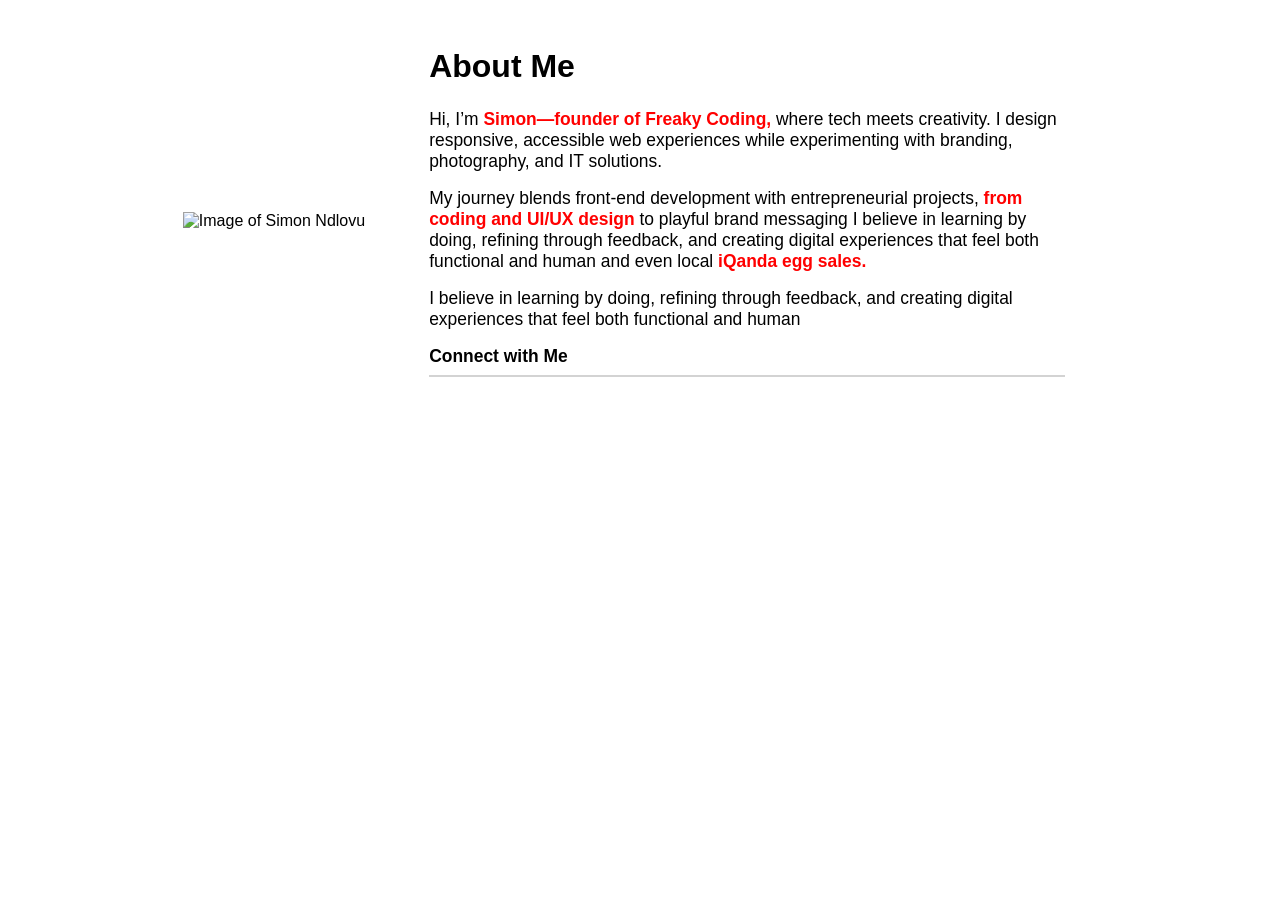
==== pages/about.html @ 426e8307 "About me full complete responsive" ====
<!DOCTYPE html>
<html lang="en">
    <head>
        <meta charset="UTF-8">
        <meta name="viewport" content="width=device-width, initial-scale=1.0">
        <title>About Me</title>
        <link rel="stylesheet" href="../asserts/css/styles.css">
    </head>
    <body>

        <section>
            <div class="about-flex container">
                <img src="../asserts/images/simon_ims.jpg"
                    alt="Image of Simon Ndlovu">

                <article class="aboutContent">
                    <h3>About Me</h3>
                    <p>Hi, I’m <span>Simon—founder of Freaky Coding,</span>
                        where tech meets
                        creativity. I design responsive, accessible web
                        experiences while experimenting with branding,
                        photography, and IT solutions. </p>

                    <p>
                        My journey blends front-end development with
                        entrepreneurial projects, <span>from coding and UI/UX design</span>
                        to playful brand messaging I believe in learning by
                        doing, refining through feedback, and creating digital
                        experiences that feel both functional and human and even
                        local <span>iQanda
                            egg sales.</span></p>
                    <p> I believe in learning by doing, refining through
                        feedback, and creating digital experiences that feel
                        both functional and human</p>
                    <div class="social">
                        <p>Connect with Me</p>
                        <div>
                            <i class="fa-solid fa-x"></i>
                            <i class="fa-brands fa-linkedin-in"></i>
                            <i class="fa-brands fa-facebook-f"></i>
                            <i class="fa-solid fa-globe"></i>
                        </div>
                    </div>
                </article>
            </div>
        </section>

        <script src="https://kit.fontawesome.com/1aa4abfeea.js"
            crossorigin="anonymous"></script>
    </body>
</html>
---- asserts/css/styles.css ----
/* resets */
* {
    margin: 0;
    padding: 0;
    box-sizing: border-box;
}

body {
    font-family: Arial, Helvetica, sans-serif;
}

.container {
    max-width: 1200px;
    margin: 0 auto;
}



section {

    background: #ffffff;
    /* min-height: 100vh; */
    /* flex-wrap: wrap; */
}
.about-flex {
    display: flex;
    gap: 2rem;
    justify-content: center;
    align-items: center;
    /* background: #ffffff; */
    /* min-height: 100vh; */
    /* flex-wrap: wrap; */
}

section img {
    max-inline-size: 100%;
    display: block;
    overflow: hidden;
    /* object-fit: cover; */
    /* flex: 0 1 60%; */
}

.about-flex .aboutContent {
    width: min(700px, 100%);
    /* flex: 0 2 35%; */
    /* margin: 1.5rem; */
    padding: 2rem;
    /* display: block; */
}

@media(max-width: 768px) {
    .about-flex {
        flex-direction: column;
        margin: auto;

    }
    .about-flex{

        gap: .7rem;
    }
   .aboutContent h3{
       text-align: center;
    }
}



.aboutContent h3 {
    font-size: clamp(2rem, 3vw, 1rem);
    padding: 1rem 0;
}

.aboutContent p {
    padding: .5rem 0;
    font-size: 1.09rem;
}

.social p {
    font-weight: 600;
    border-bottom: 2pt solid #d3d3d3;
}

.social div {
    padding: 1rem 0;
    display: flex;
    gap: 2rem;
    justify-content: flex-start;
    align-items: center;
    /* background-color: aqua; */

}
span{
    color: red;
    font-weight: 700;
}
.fa-solid,
.fa-brands {
    color: rgb(24, 214, 109);
}

.fa-solid:hover,
.fa-brands:hover {
    color: rgb(12, 124, 124);
    cursor: pointer;
    transform: scale(1.03);
}


/***** Section *****/
/* header{
    height: 500px;
    background-color: #00e3eb;
}
nav{
    background-color: #d83939;
    height: 100px;
}
main{
    background-color: #2bd809bb;
    padding: 30px;
    border: 3pt solid #00e3eb;
    
    display: flex;
    gap: 30px;

}
main > div{
    flex: 3;
}
aside{
    border: 1pt solid #f70707;
    background-color: #b0e000;
    flex: 2;

}
section{
    background-color: #463737;
    border: 1pt solid #ffa9a9;
    height: 200px;
    flex: 3;
}

footer{
    border: 1pt solid #380909;
    height: 200px;
    background-color: #380909;
} */
/***** End Section *****/
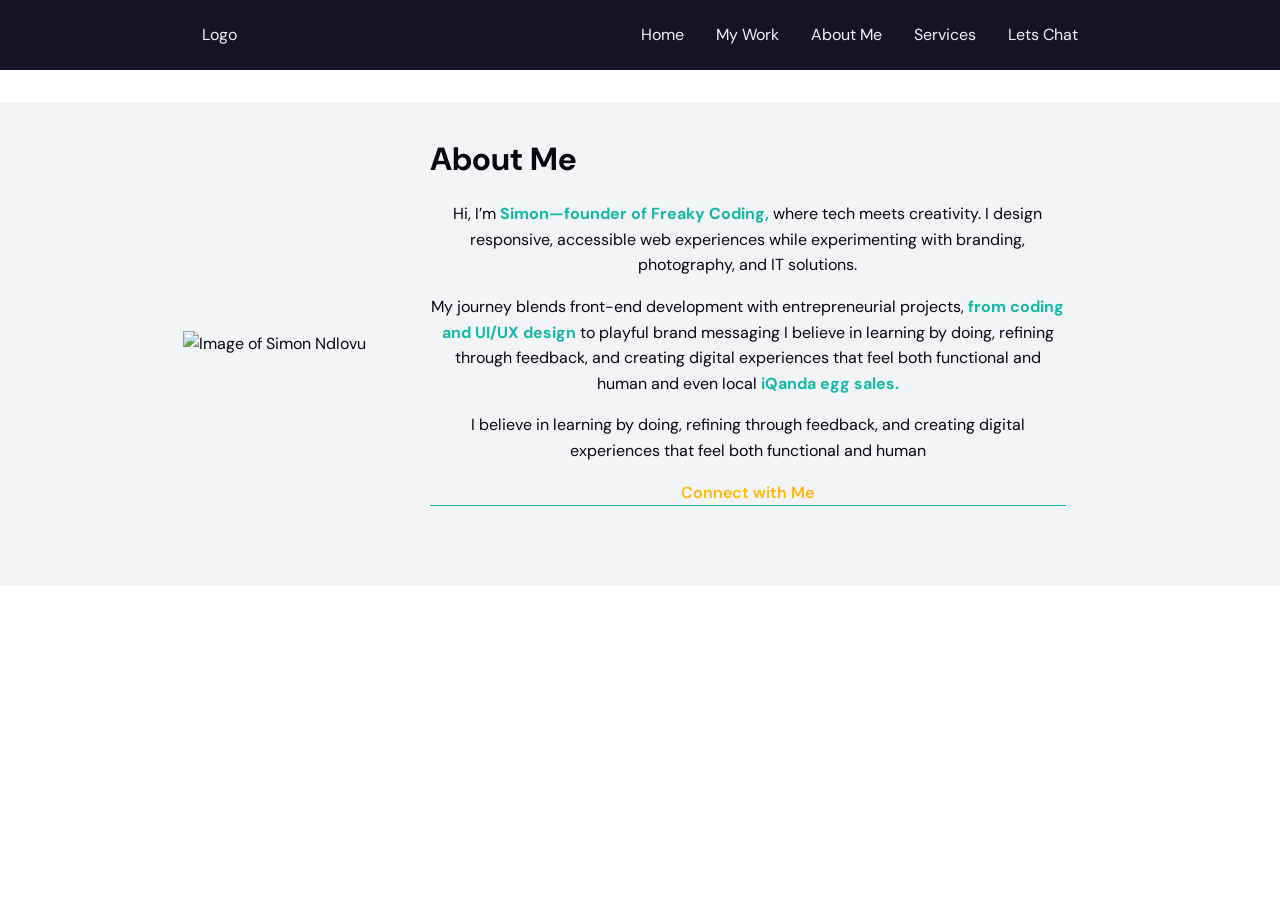
==== commit 7a82c7dc: "Added skill, footer and about sections" ====
--- a/pages/about.html
+++ b/pages/about.html
@@ -7,7 +7,18 @@
         <link rel="stylesheet" href="../asserts/css/styles.css">
     </head>
     <body>
-
+        <header>
+            <nav>
+                <a href="#home" id="logo">Logo</a>
+                <ul class="navBar">
+                    <li><a href="/">Home</a></li>
+                    <li><a href="#">My Work</a></li>
+                    <li><a href="#about">About Me</a></li>
+                    <li><a href="#">Services</a></li>
+                    <li><a href="#">Lets Chat</a></li>
+                </ul>
+            </nav>
+        </header>
         <section>
             <div class="about-flex container">
                 <img src="../asserts/images/simon_ims.jpg"
@@ -23,7 +34,8 @@
 
                     <p>
                         My journey blends front-end development with
-                        entrepreneurial projects, <span>from coding and UI/UX design</span>
+                        entrepreneurial projects, <span>from coding and UI/UX
+                            design</span>
                         to playful brand messaging I believe in learning by
                         doing, refining through feedback, and creating digital
                         experiences that feel both functional and human and even
@@ -44,7 +56,6 @@
                 </article>
             </div>
         </section>
-
         <script src="https://kit.fontawesome.com/1aa4abfeea.js"
             crossorigin="anonymous"></script>
     </body>
--- a/asserts/css/styles.css
+++ b/asserts/css/styles.css
@@ -1,3 +1,5 @@
+@import url('https://fonts.googleapis.com/css2?family=DM+Sans:ital,opsz,wght@0,9..40,100..1000;1,9..40,100..1000&family=Space+Grotesk:wght@300..700&display=swap');
+
 /* resets */
 * {
     margin: 0;
@@ -5,144 +7,300 @@
     box-sizing: border-box;
 }
 
+:root {
+    /* Professional Tech */
+    --color-primary: #1E3A8A;
+    --color-accent: #14B8A6;
+    --color-highlight: #FFB703;
+    --color-neutral: #F3F4F6;
+
+    --navyColor: var(--color-primary);
+    --btnColor: var(--color-highlight);
+    --aboutBg: var(--color-neutral);
+
+
+    --headerColor: #151426;
+    --footerColor: #07050D;
+    --headFont: "Space Grotesk", sans-serif;
+    --textFont: "DM Sans", sans-serif;
+
+
+    /* Professional Tech → recruiters see structure, reliability, and focus. */
+    --sectionPadding: 4rem 2rem;
+    --sectionMarginBottom: 4rem;
+    --cardPadding: 2rem;
+    --cardMarginBottom: 2rem;
+    --cardRadius: 0.5rem;
+}
+
+/***** Reset Blocks *****/
+/* Recommended Typography Spacing */
 body {
-    font-family: Arial, Helvetica, sans-serif;
-}
-
-.container {
-    max-width: 1200px;
-    margin: 0 auto;
-}
-
-
-
-section {
-
-    background: #ffffff;
-    /* min-height: 100vh; */
-    /* flex-wrap: wrap; */
-}
-.about-flex {
-    display: flex;
-    gap: 2rem;
-    justify-content: center;
-    align-items: center;
-    /* background: #ffffff; */
-    /* min-height: 100vh; */
-    /* flex-wrap: wrap; */
-}
-
-section img {
+    font-family: var(--textFont);
+    color: var(--color-neutral);
+
+    font-size: 1rem;
+    line-height: 1.6;
+    margin-bottom: 1rem;
+}
+
+h1 {
+    font-size: clamp(2.5rem, 5vw, 4rem);
+    margin-bottom: 2rem;
+    font-family: var(--headFont);
+}
+
+h2 {
+    font-size: clamp(2rem, 4vw, 3rem);
+    margin-bottom: 1.5rem;
+}
+
+h3 {
+    font-size: clamp(1.5rem, 3vw, 2rem);
+    margin-bottom: 1rem;
+}
+
+p {
+    font-size: 1rem;
+    line-height: 1.6;
+    margin-bottom: 1rem;
+}
+
+small,
+.caption {
+    font-size: 0.875rem;
+    line-height: 1.4;
+    margin-bottom: 0.75rem;
+}
+
+img {
     max-inline-size: 100%;
     display: block;
     overflow: hidden;
-    /* object-fit: cover; */
-    /* flex: 0 1 60%; */
+}
+
+/***** End Reset Blocks *****/
+.containner {
+    max-width: 1200px;
+    margin: 0 auto;
+}
+
+/***** Nav Section *****/
+header {
+    /* background: var(--navyColor); */
+    background: #fff;
+    color: var(--headerColor);
+    margin-bottom: var(--cardMarginBottom);
+}
+
+.hero.containner {
+    display: flex;
+    align-items: center;
+    gap: 2rem;
+    justify-content: center;
+    /* padding: var(--cardPadding); */
+    /* min-height: 100vh; */
+}
+
+.btn {
+    padding: 10px 13px;
+    font-family: Sans-serif;
+    font-size: 1.105rem;
+    background: var(--btnColor);
+    border: none;
+    display: block;
+    color: var(--navyColor);
+}
+
+nav {
+    display: flex;
+    justify-content: space-around;
+    align-items: center;
+    height: 70px;
+    background: var(--headerColor);
+    /* padding: var(--cardPadding); */
+}
+
+nav .navBar {
+    display: flex;
+    gap: 2rem;
+    align-items: center;
+    justify-content: space-evenly;
+}
+
+.navBar li {
+    list-style: none;
+}
+
+.navBar li a,
+#logo {
+    color: var(--color-neutral);
+    text-decoration: none;
+
+}
+
+/***** End Nav Section *****/
+
+/***** About Section *****/
+.about-flex {
+    display: flex;
+    gap: 2rem;
+    justify-content: center;
+    align-items: center;
+    background: var(--aboutBg);
+    color: var(--footerColor);
+
 }
 
 .about-flex .aboutContent {
     width: min(700px, 100%);
-    /* flex: 0 2 35%; */
-    /* margin: 1.5rem; */
-    padding: 2rem;
-    /* display: block; */
-}
-
+    /* padding: 2rem; */
+    padding: var(--cardPadding);
+}
+
+.aboutContent h3 {
+    font-size: clamp(1.5rem, 3vw, 2rem);
+    margin-bottom: 1rem;
+    /* color: var(--color-accent); */
+}
+
+.social p {
+    font-weight: 600;
+    color: var(--color-highlight);
+    border-bottom: 1px solid var(--color-accent);
+}
+
+.social div {
+    padding: 1rem 0;
+    display: flex;
+    gap: 2rem;
+    justify-content: flex-start;
+    align-items: center;
+
+}
+
+span {
+    color: var(--color-accent);
+    font-weight: 700;
+}
+
+.fa-solid,
+.fa-brands {
+    color: var(--btnColor);
+}
+
+.fa-solid:hover,
+.fa-brands:hover {
+    color: var(--color-accent);
+    cursor: pointer;
+    transform: scale(1.03);
+}
+
+/***** End About Section *****/
+
+/***** Skills Section *****/
+.skills{
+    background: var(--navyColor);
+}
+.skills h2, p {
+    /* color: var(--headerColor); */
+    text-align: center;
+}
+
+
+.grid {
+    /* display: grid;
+    grid-template-columns: repeat(auto-fit, minmax(100px, 1fr)); */
+    /* padding: var(--cardPadding); */
+    display: flex;
+    flex-wrap: wrap;
+    align-items: center;
+    justify-content: center;
+    text-align: center;
+}
+
+.grid .box{
+    
+    place-content: center;
+    border: 1px solid red;
+}
+
+.box{
+    transform: translateX(-50px, 50px);
+    height: 100px;
+    width: 100px;
+    /* margin: 0 auto; */
+    margin: var(--cardPadding);
+    background-color: #f1eef0;
+    border-radius: var(--cardRadius);
+}
+/***** End Skills Section *****/
+
+/***** Footer Section *****/
+footer {
+    background: var(--navyColor);
+    padding: 1rem;
+    display: flex;
+    justify-content: space-evenly;
+    align-items: center;
+}
+
+.footer-social {
+    padding: 1rem 0;
+    display: flex;
+    gap: 2rem;
+    justify-content: center;
+    align-items: center;
+    flex-wrap: wrap;
+
+}
+
+.footer-social p {
+    margin-bottom: 0;
+}
+
+li {
+    list-style: none;
+}
+
+/***** End Footer Section *****/
+
+/***** Responsive Section *****/
 @media(max-width: 768px) {
+    .navBar {
+        display: none;
+    }
+
     .about-flex {
         flex-direction: column;
         margin: auto;
-
-    }
-    .about-flex{
-
+    }
+
+    .hero.containner {
+        margin: auto;
+        flex-direction: column;
+    }
+
+    .about-flex {
         gap: .7rem;
     }
-   .aboutContent h3{
-       text-align: center;
-    }
-}
-
-
-
-.aboutContent h3 {
-    font-size: clamp(2rem, 3vw, 1rem);
-    padding: 1rem 0;
-}
-
-.aboutContent p {
-    padding: .5rem 0;
-    font-size: 1.09rem;
-}
-
-.social p {
-    font-weight: 600;
-    border-bottom: 2pt solid #d3d3d3;
-}
-
-.social div {
-    padding: 1rem 0;
-    display: flex;
-    gap: 2rem;
-    justify-content: flex-start;
-    align-items: center;
-    /* background-color: aqua; */
-
-}
-span{
-    color: red;
-    font-weight: 700;
-}
-.fa-solid,
-.fa-brands {
-    color: rgb(24, 214, 109);
-}
-
-.fa-solid:hover,
-.fa-brands:hover {
-    color: rgb(12, 124, 124);
-    cursor: pointer;
-    transform: scale(1.03);
-}
-
-
-/***** Section *****/
-/* header{
-    height: 500px;
-    background-color: #00e3eb;
-}
-nav{
-    background-color: #d83939;
-    height: 100px;
-}
-main{
-    background-color: #2bd809bb;
-    padding: 30px;
-    border: 3pt solid #00e3eb;
-    
-    display: flex;
-    gap: 30px;
-
-}
-main > div{
-    flex: 3;
-}
-aside{
-    border: 1pt solid #f70707;
-    background-color: #b0e000;
-    flex: 2;
-
-}
-section{
-    background-color: #463737;
-    border: 1pt solid #ffa9a9;
-    height: 200px;
-    flex: 3;
-}
-
-footer{
-    border: 1pt solid #380909;
-    height: 200px;
-    background-color: #380909;
-} */
-/***** End Section *****/+
+    .aboutContent h3 {
+        text-align: center;
+    }
+
+    footer {
+        flex-direction: column;
+        padding: .5rem;
+    }
+
+    .footer-social p {
+        margin-bottom: 0;
+    }
+
+    .footer-social {
+        /* flex-direction: column; */
+    }
+}
+
+/***** End Responsive Section *****/
